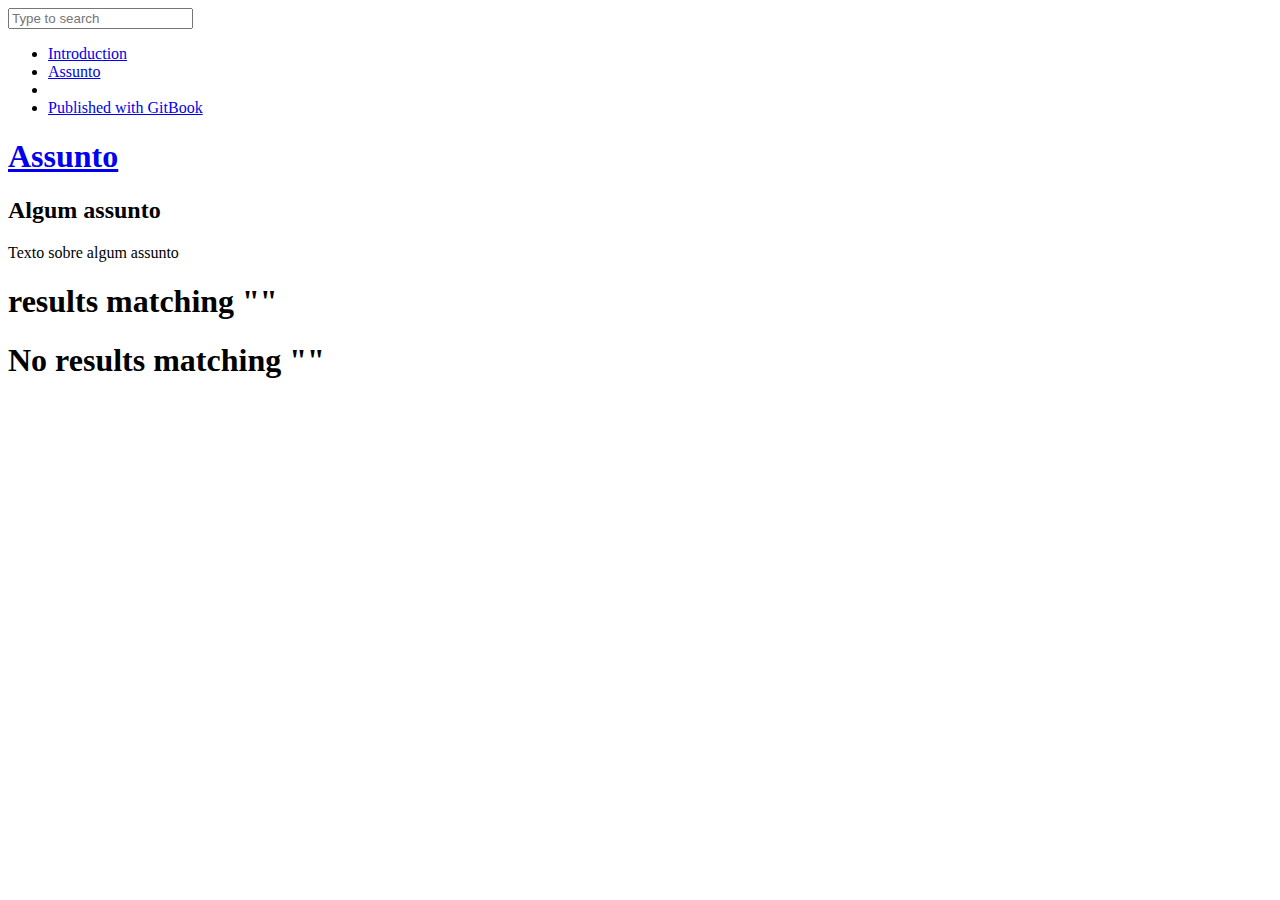
==== _book/content/assunto/index.html @ 79f6235d "Minor Updates" ====
<!DOCTYPE HTML>
<html lang="" >
    <head>
        <meta charset="UTF-8">
        <meta content="text/html; charset=utf-8" http-equiv="Content-Type">
        <title>Assunto · Título do Gitbook</title>
        <meta http-equiv="X-UA-Compatible" content="IE=edge" />
        <meta name="description" content="">
        <meta name="generator" content="GitBook 3.2.2">
        <meta name="author" content="Gabriel Godoy">
        
        
    
    <link rel="stylesheet" href="../../gitbook/style.css">

    
            
                
                <link rel="stylesheet" href="../../gitbook/gitbook-plugin-prism/prism-tomorrow.css">
                
            
                
                <link rel="stylesheet" href="../../gitbook/gitbook-plugin-hints/plugin-hints.css">
                
            
                
                <link rel="stylesheet" href="../../gitbook/gitbook-plugin-expandable-chapters/expandable-chapters.css">
                
            
                
                <link rel="stylesheet" href="../../gitbook/gitbook-plugin-search/search.css">
                
            
                
                <link rel="stylesheet" href="../../gitbook/gitbook-plugin-fontsettings/website.css">
                
            
                
                <link rel="stylesheet" href="../../gitbook/gitbook-plugin-theme-api/theme-api.css">
                
            
        

    

    
        
        <link rel="stylesheet" href="../../assets/main.css">
        
    

        
    
    
    <meta name="HandheldFriendly" content="true"/>
    <meta name="viewport" content="width=device-width, initial-scale=1, user-scalable=no">
    <meta name="apple-mobile-web-app-capable" content="yes">
    <meta name="apple-mobile-web-app-status-bar-style" content="black">
    <link rel="apple-touch-icon-precomposed" sizes="152x152" href="../../gitbook/images/apple-touch-icon-precomposed-152.png">
    <link rel="shortcut icon" href="../../gitbook/images/favicon.ico" type="image/x-icon">

    
    
    <link rel="prev" href="../../" />
    

    </head>
    <body>
        
<div class="book">
    <div class="book-summary">
        
            
<div id="book-search-input" role="search">
    <input type="text" placeholder="Type to search" />
</div>

            
                <nav role="navigation">
                


<ul class="summary">
    
    

    

    
        
        
    
        <li class="chapter " data-level="1.1" data-path="../../">
            
                <a href="../../">
            
                    
                    Introduction
            
                </a>
            

            
        </li>
    
        <li class="chapter active" data-level="1.2" data-path="./">
            
                <a href="./">
            
                    
                    Assunto
            
                </a>
            

            
        </li>
    

    

    <li class="divider"></li>

    <li>
        <a href="https://www.gitbook.com" target="blank" class="gitbook-link">
            Published with GitBook
        </a>
    </li>
</ul>


                </nav>
            
        
    </div>

    <div class="book-body">
        
            <div class="body-inner">
                
                    

<div class="book-header" role="navigation">
    

    <!-- Title -->
    <h1>
        <i class="fa fa-circle-o-notch fa-spin"></i>
        <a href="../.." >Assunto</a>
    </h1>
</div>




                    <div class="page-wrapper" tabindex="-1" role="main">
                        <div class="page-inner">
                            
<div id="book-search-results">
    <div class="search-noresults">
    
                                <section class="normal markdown-section">
                                
                                <h2 id="algum-assunto">Algum assunto</h2>
<p>Texto sobre algum assunto</p>

                                
                                </section>
                            
    </div>
    <div class="search-results">
        <div class="has-results">
            
            <h1 class="search-results-title"><span class='search-results-count'></span> results matching "<span class='search-query'></span>"</h1>
            <ul class="search-results-list"></ul>
            
        </div>
        <div class="no-results">
            
            <h1 class="search-results-title">No results matching "<span class='search-query'></span>"</h1>
            
        </div>
    </div>
</div>

                        </div>
                    </div>
                
            </div>

            

        
    </div>

    <script>
        var gitbook = gitbook || [];
        gitbook.push(function() {
            gitbook.page.hasChanged({"page":{"title":"Assunto","level":"1.2","depth":1,"previous":{"title":"Introduction","level":"1.1","depth":1,"path":"INTRODUCTION.md","ref":"INTRODUCTION.md","articles":[]},"dir":"ltr"},"config":{"plugins":["theme-api","prism","-highlight","hints","expandable-chapters","livereload"],"styles":{"website":"./assets/main.css"},"pluginsConfig":{"prism":{"css":["prismjs/themes/prism-tomorrow.css"]},"livereload":{},"search":{},"hints":{"danger":"fa fa-exclamation-circle","info":"fa fa-info-circle","tip":"fa fa-mortar-board","working":"fa fa-wrench"},"lunr":{"maxIndexSize":1000000,"ignoreSpecialCharacters":false},"fontsettings":{"theme":"white","family":"sans","size":2},"theme-api":{"languages":[],"split":true,"theme":"dark"},"sharing":{"facebook":true,"twitter":true,"google":false,"weibo":false,"instapaper":false,"vk":false,"all":["facebook","google","twitter","weibo","instapaper"]},"theme-default":{"styles":{"website":"styles/website.css","pdf":"styles/pdf.css","epub":"styles/epub.css","mobi":"styles/mobi.css","ebook":"styles/ebook.css","print":"styles/print.css"},"showLevel":false},"expandable-chapters":{}},"theme":"default","author":"Gabriel Godoy","pdf":{"pageNumbers":true,"fontSize":12,"fontFamily":"Arial","paperSize":"a4","chapterMark":"pagebreak","pageBreaksBefore":"/","margin":{"right":62,"left":62,"top":56,"bottom":56}},"structure":{"langs":"LANGS.md","readme":"INTRODUCTION.md","glossary":"GLOSSARY.md","summary":"SUMMARY.md"},"variables":{},"title":"Título do Gitbook","gitbook":"*","description":"Anotações sobre algum assunto"},"file":{"path":"content/assunto/README.md","mtime":"2018-03-08T05:07:55.332Z","type":"markdown"},"gitbook":{"version":"3.2.2","time":"2018-03-08T05:17:43.844Z"},"basePath":"../..","book":{"language":""}});
        });
    </script>
</div>

        
    <script src="../../gitbook/gitbook.js"></script>
    <script src="../../gitbook/theme.js"></script>
    
        
        <script src="../../gitbook/gitbook-plugin-expandable-chapters/expandable-chapters.js"></script>
        
    
        
        <script src="../../gitbook/gitbook-plugin-livereload/plugin.js"></script>
        
    
        
        <script src="../../gitbook/gitbook-plugin-search/search-engine.js"></script>
        
    
        
        <script src="../../gitbook/gitbook-plugin-search/search.js"></script>
        
    
        
        <script src="../../gitbook/gitbook-plugin-lunr/lunr.min.js"></script>
        
    
        
        <script src="../../gitbook/gitbook-plugin-lunr/search-lunr.js"></script>
        
    
        
        <script src="../../gitbook/gitbook-plugin-sharing/buttons.js"></script>
        
    
        
        <script src="../../gitbook/gitbook-plugin-fontsettings/fontsettings.js"></script>
        
    
        
        <script src="../../gitbook/gitbook-plugin-theme-api/theme-api.js"></script>
        
    

    </body>
</html>
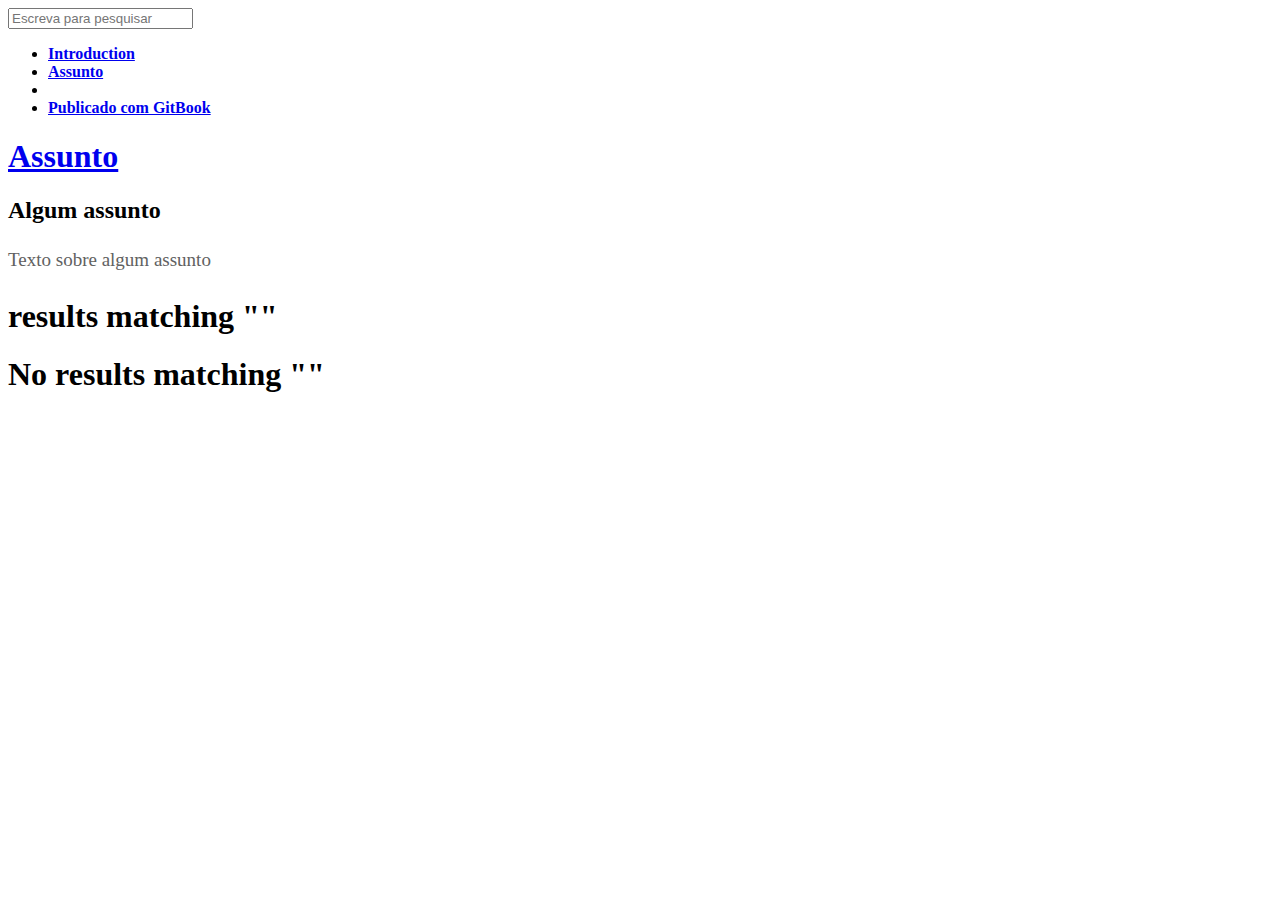
==== commit 3262c344: "Minor Updates" ====
--- a/_book/content/assunto/index.html
+++ b/_book/content/assunto/index.html
@@ -1,6 +1,6 @@
 
 <!DOCTYPE HTML>
-<html lang="" >
+<html lang="pt-br" >
     <head>
         <meta charset="UTF-8">
         <meta content="text/html; charset=utf-8" http-equiv="Content-Type">
@@ -73,7 +73,7 @@
         
             
 <div id="book-search-input" role="search">
-    <input type="text" placeholder="Type to search" />
+    <input type="text" placeholder="Escreva para pesquisar" />
 </div>
 
             
@@ -124,7 +124,7 @@
 
     <li>
         <a href="https://www.gitbook.com" target="blank" class="gitbook-link">
-            Published with GitBook
+            Publicado com GitBook
         </a>
     </li>
 </ul>
@@ -197,7 +197,7 @@
     <script>
         var gitbook = gitbook || [];
         gitbook.push(function() {
-            gitbook.page.hasChanged({"page":{"title":"Assunto","level":"1.2","depth":1,"previous":{"title":"Introduction","level":"1.1","depth":1,"path":"INTRODUCTION.md","ref":"INTRODUCTION.md","articles":[]},"dir":"ltr"},"config":{"plugins":["theme-api","prism","-highlight","hints","expandable-chapters","livereload"],"styles":{"website":"./assets/main.css"},"pluginsConfig":{"prism":{"css":["prismjs/themes/prism-tomorrow.css"]},"livereload":{},"search":{},"hints":{"danger":"fa fa-exclamation-circle","info":"fa fa-info-circle","tip":"fa fa-mortar-board","working":"fa fa-wrench"},"lunr":{"maxIndexSize":1000000,"ignoreSpecialCharacters":false},"fontsettings":{"theme":"white","family":"sans","size":2},"theme-api":{"languages":[],"split":true,"theme":"dark"},"sharing":{"facebook":true,"twitter":true,"google":false,"weibo":false,"instapaper":false,"vk":false,"all":["facebook","google","twitter","weibo","instapaper"]},"theme-default":{"styles":{"website":"styles/website.css","pdf":"styles/pdf.css","epub":"styles/epub.css","mobi":"styles/mobi.css","ebook":"styles/ebook.css","print":"styles/print.css"},"showLevel":false},"expandable-chapters":{}},"theme":"default","author":"Gabriel Godoy","pdf":{"pageNumbers":true,"fontSize":12,"fontFamily":"Arial","paperSize":"a4","chapterMark":"pagebreak","pageBreaksBefore":"/","margin":{"right":62,"left":62,"top":56,"bottom":56}},"structure":{"langs":"LANGS.md","readme":"INTRODUCTION.md","glossary":"GLOSSARY.md","summary":"SUMMARY.md"},"variables":{},"title":"Título do Gitbook","gitbook":"*","description":"Anotações sobre algum assunto"},"file":{"path":"content/assunto/README.md","mtime":"2018-03-08T05:07:55.332Z","type":"markdown"},"gitbook":{"version":"3.2.2","time":"2018-03-08T05:17:43.844Z"},"basePath":"../..","book":{"language":""}});
+            gitbook.page.hasChanged({"page":{"title":"Assunto","level":"1.2","depth":1,"previous":{"title":"Introduction","level":"1.1","depth":1,"path":"INTRODUCTION.md","ref":"INTRODUCTION.md","articles":[]},"dir":"ltr"},"config":{"plugins":["theme-api","prism","-highlight","hints","expandable-chapters"],"styles":{"website":"./assets/main.css"},"pluginsConfig":{"prism":{"css":["prismjs/themes/prism-tomorrow.css"]},"search":{},"hints":{"danger":"fa fa-exclamation-circle","info":"fa fa-info-circle","tip":"fa fa-mortar-board","working":"fa fa-wrench"},"lunr":{"maxIndexSize":1000000,"ignoreSpecialCharacters":false},"fontsettings":{"theme":"white","family":"sans","size":2},"theme-api":{"languages":[],"split":true,"theme":"dark"},"sharing":{"facebook":true,"twitter":true,"google":false,"weibo":false,"instapaper":false,"vk":false,"all":["facebook","google","twitter","weibo","instapaper"]},"theme-default":{"styles":{"website":"styles/website.css","pdf":"styles/pdf.css","epub":"styles/epub.css","mobi":"styles/mobi.css","ebook":"styles/ebook.css","print":"styles/print.css"},"showLevel":false},"expandable-chapters":{}},"theme":"default","author":"Gabriel Godoy","pdf":{"pageNumbers":true,"fontSize":12,"fontFamily":"Arial","paperSize":"a4","chapterMark":"pagebreak","pageBreaksBefore":"/","margin":{"right":62,"left":62,"top":56,"bottom":56}},"structure":{"langs":"LANGS.md","readme":"INTRODUCTION.md","glossary":"GLOSSARY.md","summary":"SUMMARY.md"},"variables":{},"title":"Título do Gitbook","language":"pt-br","gitbook":"*","description":"Anotações sobre algum assunto"},"file":{"path":"content/assunto/README.md","mtime":"2018-03-08T05:07:55.332Z","type":"markdown"},"gitbook":{"version":"3.2.2","time":"2018-03-08T07:41:55.775Z"},"basePath":"../..","book":{"language":""}});
         });
     </script>
 </div>
@@ -211,10 +211,6 @@
         
     
         
-        <script src="../../gitbook/gitbook-plugin-livereload/plugin.js"></script>
-        
-    
-        
         <script src="../../gitbook/gitbook-plugin-search/search-engine.js"></script>
         
     
--- a/_book/assets/main.css
+++ b/_book/assets/main.css
@@ -0,0 +1,101 @@
+.page-wrapper {
+    padding-bottom: 30px;
+}
+
+ul.summary li span {
+    opacity: .5;
+}
+
+ul.summary li a {
+    transition: color .3s
+}
+
+ul.summary > li > a,
+ul.summary > li > span {
+    font-weight: bold;
+}
+
+ul.summary li a:hover {
+    color: #008cff;
+    text-decoration: none !important;
+}
+
+pre.language- {
+    border-radius: 4px;
+}
+
+.articles {
+    opacity: .8;
+}
+
+p > code,
+p > em > code,
+p > strong > code,
+li> code {
+    padding: 2px 6px !important;
+    background: #F2F7F9 !important;
+    color: #256FC7 !important;
+    border-radius: 4px;
+    font-size: 80%;
+}
+
+.markdown-section p {
+    color: #616161 !important;
+    line-height: 1.75;
+    font-size: 19px;
+}
+
+.markdown-section h2 {
+  margin-bottom: 5px;
+}
+
+.markdown-section h3 {
+    color: rgba(68, 68, 68, .85);
+    margin: 20px 0 0;
+}
+
+.markdown-section ul,
+.markdown-section ol {
+    font-size: 19px;
+}
+
+.book.color-theme-3 .book-body section a,
+.markdown-section a {
+    color: #F38B72;
+}
+
+.markdown-section li {
+    position: relative;
+    margin: 0 auto;
+    color: #7a7a7a;
+    line-height: 28px;
+}
+
+.markdown-section img {
+    border: 1px solid #F1F2F1!important;
+    max-width: 650px;
+    margin: 0 auto;
+    display: block;
+}
+
+.token.comment, .token.block-comment, .token.prolog, .token.doctype, .token.cdata {
+  color: #888 !important;
+}
+
+.markdown-section table td {
+  padding: 0 2px !important;
+}
+
+.markdown-section hr {
+  height: 2px !important;
+  margin: 15px 0 !important;
+}
+
+#funções-nativas ~ h4 {
+  margin-top: 5px !important;
+  margin-bottom: 0 !important;
+}
+
+.hints-container > p {
+    margin-bottom: 0;
+}
